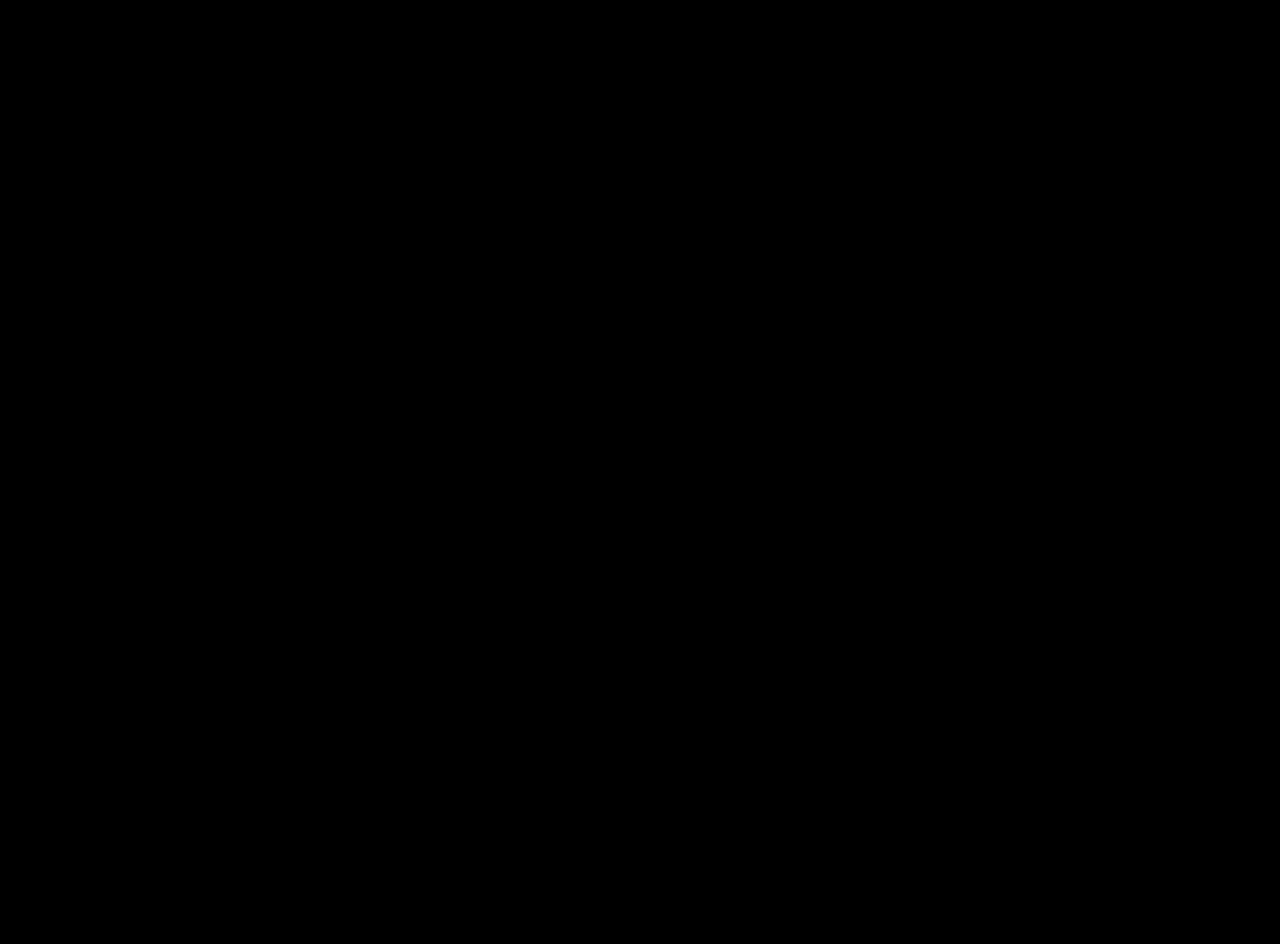
==== submit.html @ 2d9ca2fa "Registration Form" ====
<!DOCTYPE html>
<html lang="en">
  <head>
    <meta charset="UTF-8" />
    <meta name="viewport" content="width=device-width, initial-scale=1.0" />
    <title>Document</title>
    <link rel="stylesheet" href="style.css">
  </head>
  <body>
    <img
      src="https://uploads-ssl.webflow.com/5ef0df6b9272f7410180a013/60c0e28575cd7c21701806fd_q1cunpuhbdreMPFRSFLyfUXNzpqv_I5fz_plwv6gV3sMNXwUSPrq88pC2iJijEV7wERnKXtdTA0eE4HvdnntGo9AHAWn-IcMPKV-rZw1v75vlTEoLF4OdNqsRb7C6r7Mvzrm7fe4.png"
      alt="" width="80%"
    />
  </body>
</html>
---- style.css ----
html {
    font-size: 22px;
}

body {
    min-height: 100vh;
    max-width: 800px;
    margin: 0 auto;
    padding: 1rem;
    /* border-left: 1px solid #333;
    border-right: 1px solid #333; */
 text-align: center;
 background-color: black;
 color: white;
}

th, td, caption {
    border: 2px solid #333;
    font-family: 'Courier New', Courier, monospace;
    border-collapse: separate;
    padding: 0.5rem;
}
.container{
    display: flex;
    justify-content: space-between;
    align-items: center;
    width: 70%;
}
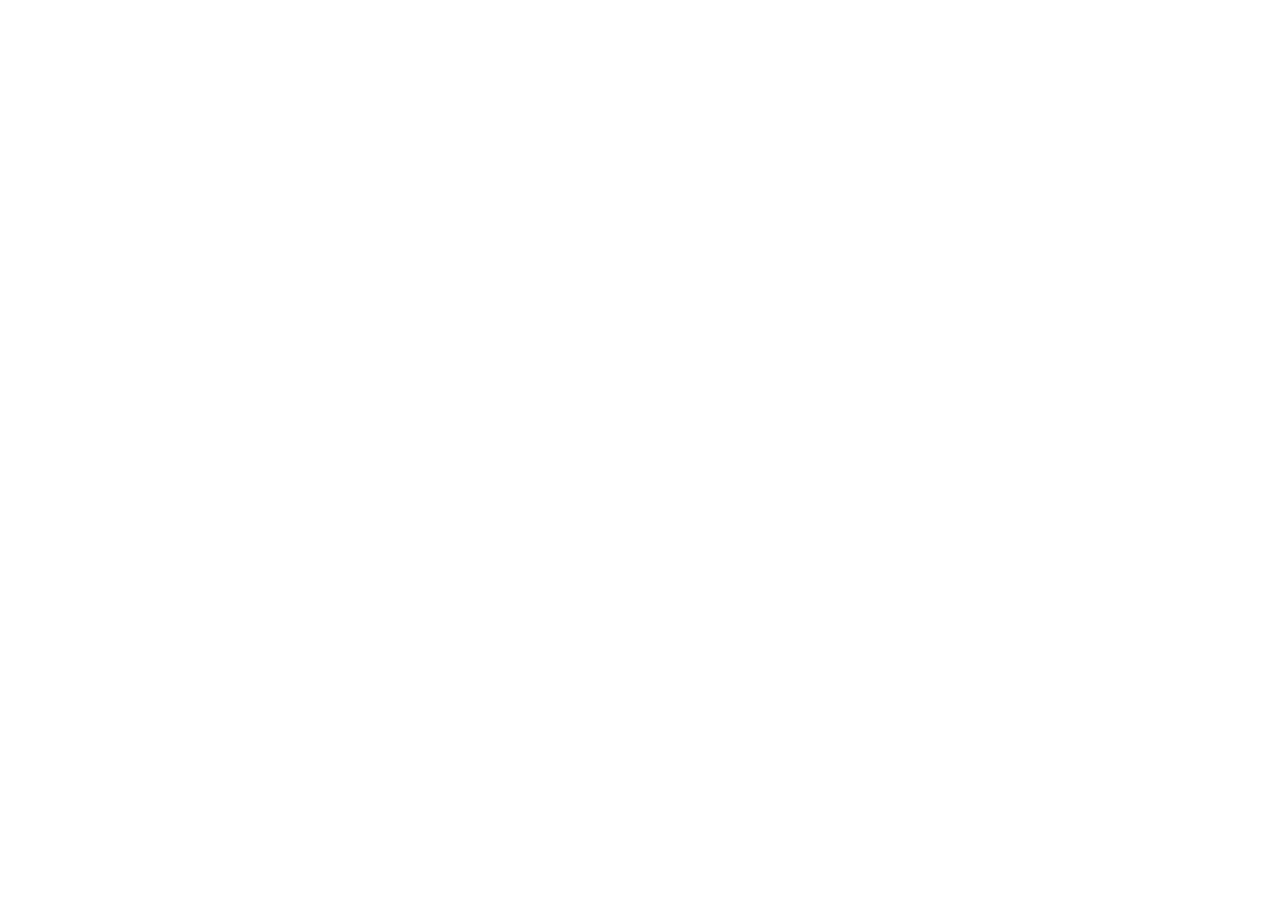
==== commit 35085dab: "Registratiom Form" ====
--- a/submit.html
+++ b/submit.html
@@ -4,6 +4,7 @@
     <meta charset="UTF-8" />
     <meta name="viewport" content="width=device-width, initial-scale=1.0" />
     <title>Document</title>
+    <link rel="stylesheet" href="style.css">
     <link rel="stylesheet" href="style.css">
   </head>
   <body>
